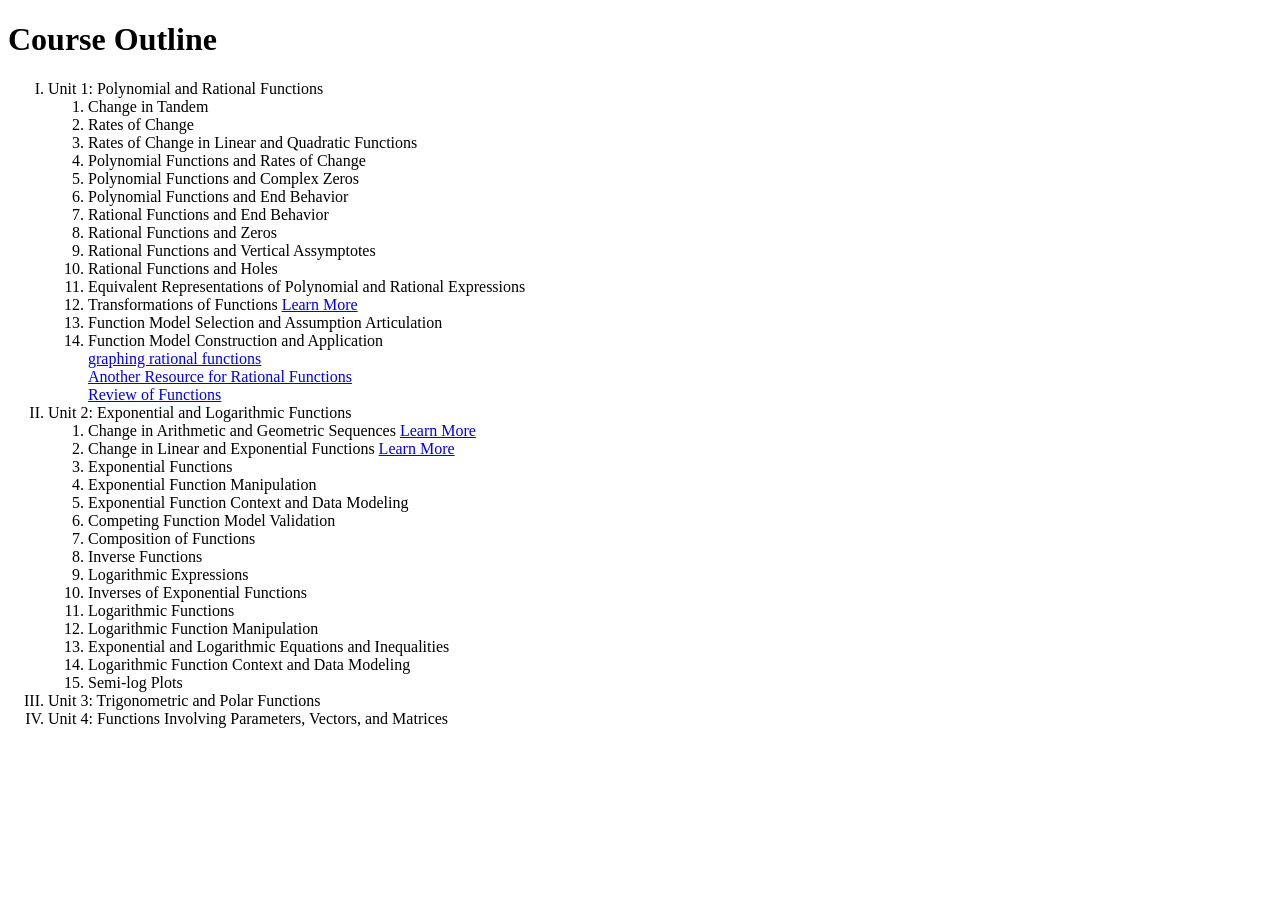
==== index.html @ 63e41b8a "added initial files" ====
<!DOCTYPE html>
<html lang="en">
<head>
    <meta charset="UTF-8">
    <meta name="viewport" content="width=device-width, initial-scale=1.0">
    <link rel="stylesheet" href="./styles/main.css">
    <title>AP Pre-Calculus</title>
</head>
<body>
    <h1>Course Outline</h1>
    <ol>
        <li>Unit 1: Polynomial and Rational Functions
            <ol>
                <li>Change in Tandem</li>
                <li>Rates of Change</li>
                <li>Rates of Change in Linear and Quadratic Functions</li>
                <li>Polynomial Functions and Rates of Change</li>
                <li>Polynomial Functions and Complex Zeros</li>
                <li>Polynomial Functions and End Behavior</li>
                <li>Rational Functions and End Behavior</li>
                <li>Rational Functions and Zeros</li>
                <li>Rational Functions and Vertical Assymptotes</li>
                <li>Rational Functions and Holes</li>
                <li>Equivalent Representations of Polynomial and Rational Expressions</li>
                <li>Transformations of Functions <a href="./pages/unit_1/transformations.html">Learn More</a></li>
                <li>Function Model Selection and Assumption Articulation</li>
                <li>Function Model Construction and Application</li>
                <a href="./pages/unit_1/graphing_rational_functions.html">graphing rational functions</a> <br />
                <a href="https://online.math.uh.edu/Math1330-unpaid/ch2/s23/1330_Ch2_Section3.pdf" target="_blank">Another Resource for Rational Functions</a> <br />
                <a href="https://online.math.uh.edu/Math1330-unpaid/index.html" target="_blank">Review of Functions</a> <br />
            </ol>
        </li>
        <li>Unit 2: Exponential and Logarithmic Functions
            <ol>
                <li>Change in Arithmetic and Geometric Sequences <a href="./pages/unit_2/changes_arithmetic_geometric.html"> Learn More </a></li>
                <li>Change in Linear and Exponential Functions <a href="./pages/unit_2/changes_linear_exponential.html">Learn More</a></li>
                <li>Exponential Functions</li>
                <li>Exponential Function Manipulation</li>
                <li>Exponential Function Context and Data Modeling</li>
                <li>Competing Function Model Validation</li>
                <li>Composition of Functions</li>
                <li>Inverse Functions</li>
                <li>Logarithmic Expressions</li>
                <li>Inverses of Exponential Functions</li>
                <li>Logarithmic Functions</li>
                <li>Logarithmic Function Manipulation</li>
                <li>Exponential and Logarithmic Equations and Inequalities</li>
                <li>Logarithmic Function Context and Data Modeling</li>
                <li>Semi-log Plots</li>
            </ol>
        </li>
        <li>Unit 3: Trigonometric and Polar Functions</li>
        <li>Unit 4: Functions Involving Parameters, Vectors, and Matrices</li>
    </ol>
</body>
</html>
---- styles/main.css ----
ol {
    list-style-type: upper-roman;
}

ol ol {
    list-style-type: decimal;
}

img {
    max-width: 80vw;
}
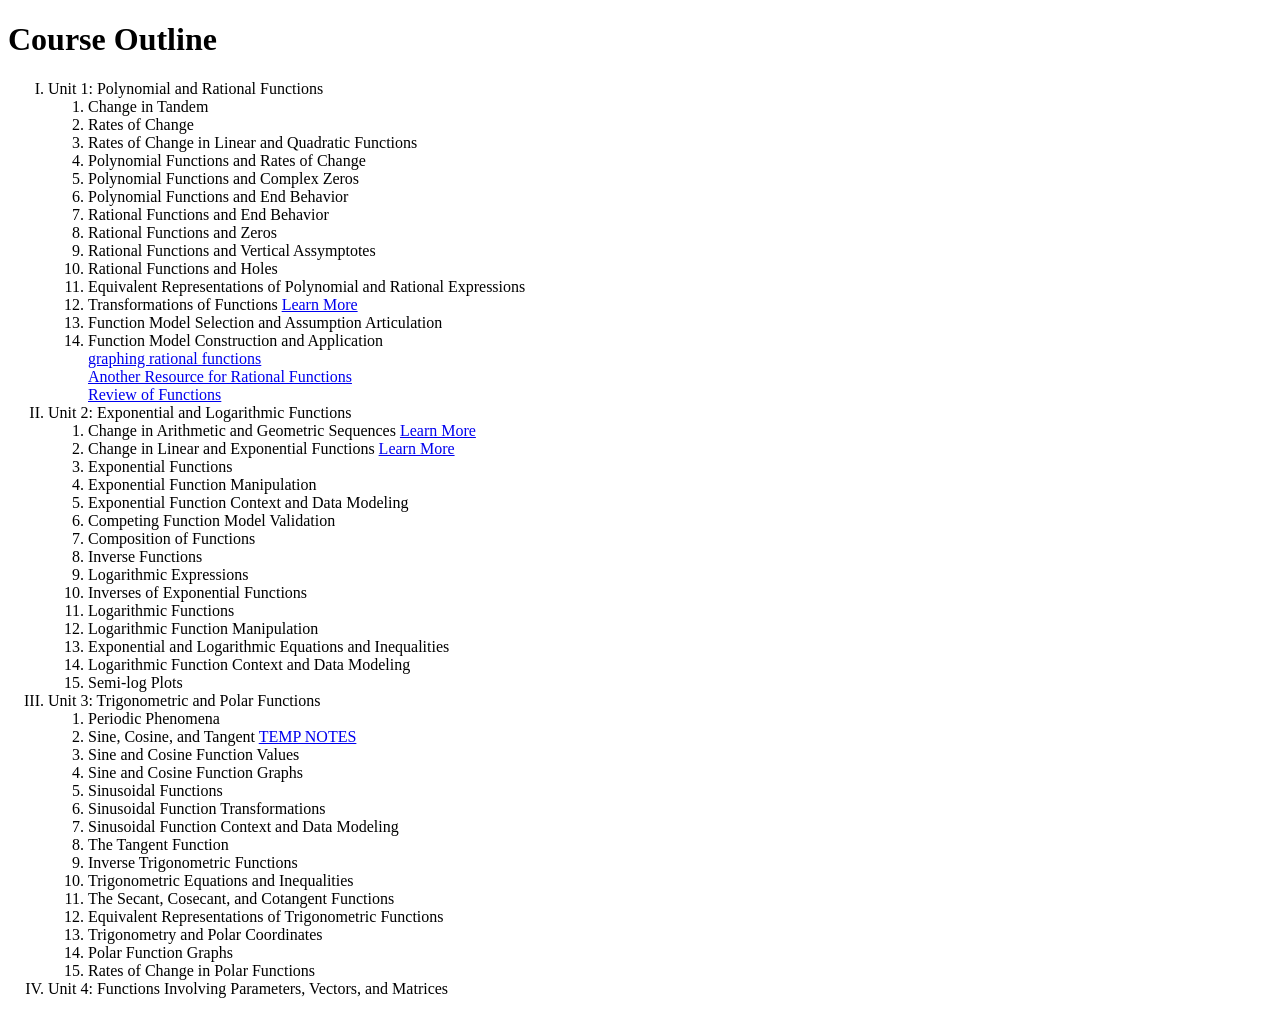
==== commit 0f86f25d: "updated notes" ====
--- a/index.html
+++ b/index.html
@@ -49,7 +49,25 @@
                 <li>Semi-log Plots</li>
             </ol>
         </li>
-        <li>Unit 3: Trigonometric and Polar Functions</li>
+        <li>Unit 3: Trigonometric and Polar Functions
+            <ol>
+                <li>Periodic Phenomena</li>
+                <li>Sine, Cosine, and Tangent <a href="./pages/unit_3/sine_cosine_tangent.html">TEMP NOTES</a></li>
+                <li>Sine and Cosine Function Values</li>
+                <li>Sine and Cosine Function Graphs</li>
+                <li>Sinusoidal Functions</li>
+                <li>Sinusoidal Function Transformations</li>
+                <li>Sinusoidal Function Context and Data Modeling</li>
+                <li>The Tangent Function</li>
+                <li>Inverse Trigonometric Functions</li>
+                <li>Trigonometric Equations and Inequalities</li>
+                <li>The Secant, Cosecant, and Cotangent Functions</li>
+                <li>Equivalent Representations of Trigonometric Functions</li>
+                <li>Trigonometry and Polar Coordinates</li>
+                <li>Polar Function Graphs</li>
+                <li>Rates of Change in Polar Functions</li>
+            </ol>
+        </li>
         <li>Unit 4: Functions Involving Parameters, Vectors, and Matrices</li>
     </ol>
 </body>
